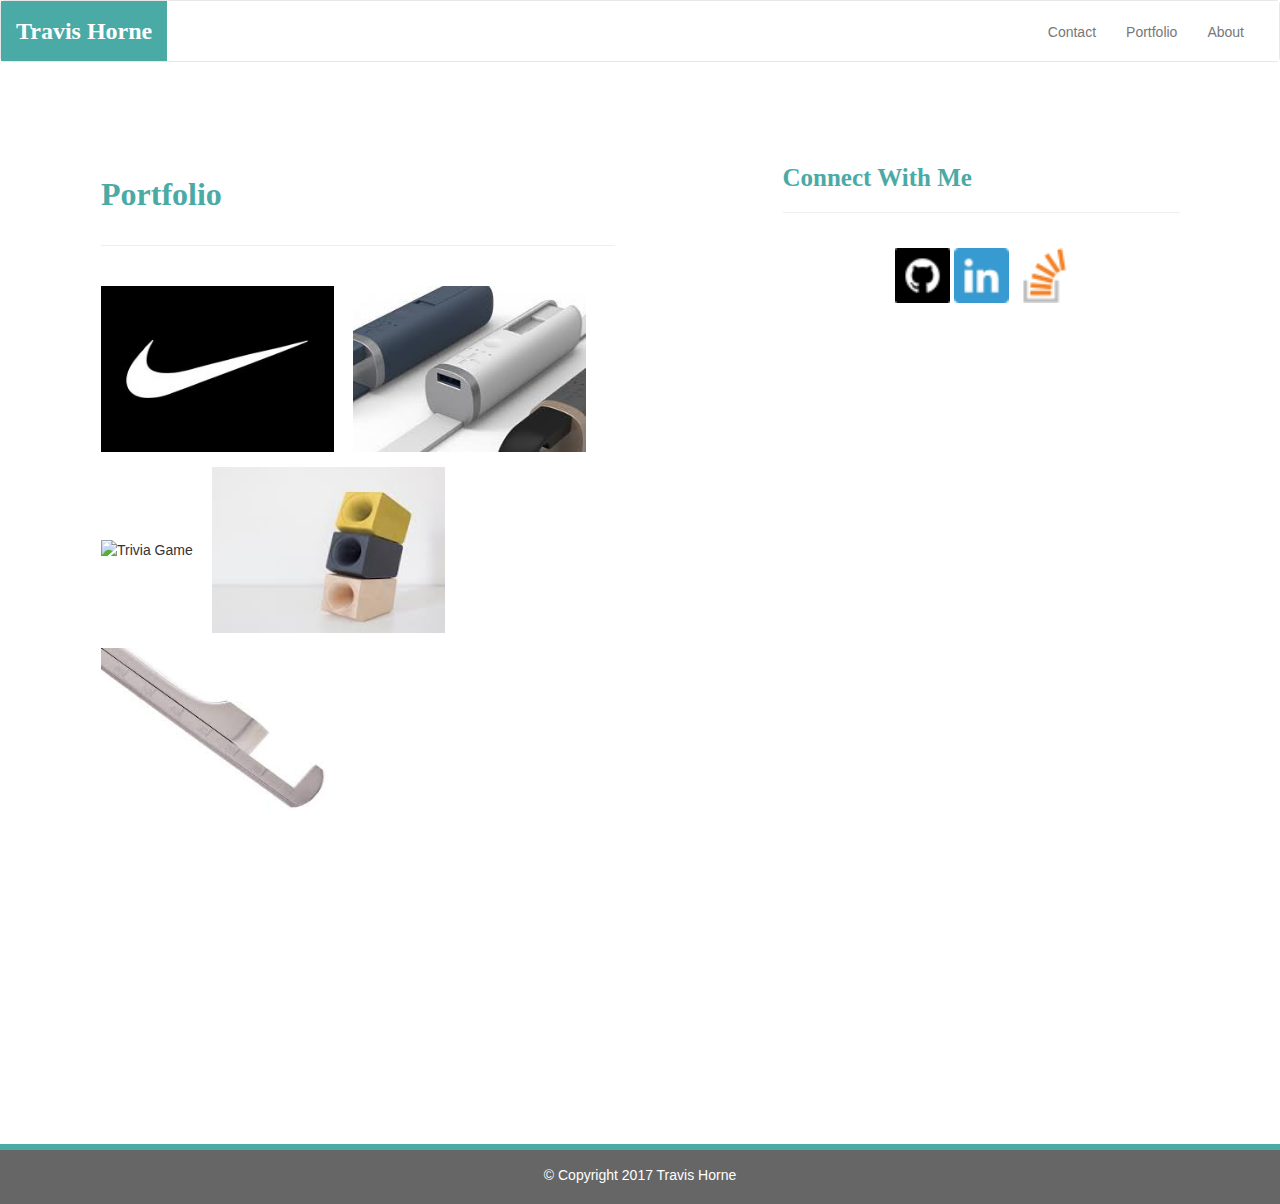
==== portfolio.html @ feb184d4 "original" ====
<!DOCTYPE html>
<html lang="en-us">

  <head>

    <meta charset="UTF-8">
    <meta name="viewport" content="width=device-width, initial-scale=1.0">
    <meta http-equiv="X-UA-Compatible" content="ie=edge">

    <title>Bootstrap Portfolio</title>

    <!-- Boostrap  -->
    <link rel="stylesheet" href="https://maxcdn.bootstrapcdn.com/bootstrap/3.3.7/css/bootstrap.min.css" integrity="sha384-BVYiiSIFeK1dGmJRAkycuHAHRg32OmUcww7on3RYdg4Va+PmSTsz/K68vbdEjh4u" crossorigin="anonymous">

    
    <link rel="stylesheet" href="assets/css/styles.css" media="screen">

  </head>

  <body>
    <!-- navbar -->
    <nav class="navbar navbar-default">
      <div class="container-fluid navbar-custom">

        <!-- cell display -->
        <div class="row">
          <div class="navbar-header">
            <button type="button" class="navbar-toggle collapsed" data-toggle="collapse" data-target="#bs-example-navbar-collapse-1" aria-expanded="false">
              <span class="sr-only">Toggle navigation</span>
              <span class="icon-bar"></span>
              <span class="icon-bar"></span>
              <span class="icon-bar"></span>
            </button>
            <div class="col-xs-12 phone-nav">
              <a class="navbar-brand" href="portfolio.html" id="logo">Travis Horne</a>
            </div>
          </div>

          <!-- div close and nav connection -->
          <div class="collapse navbar-collapse" id="bs-example-navbar-collapse-1">
            <ul class="nav navbar-nav navbar-right navbar-right-custom">
              <li><a href="contact.html">Contact</a></li>
              <li><a href="portfolio.html">Portfolio</a></li>
              <li><a href="index.html">About</a></li>
            </ul>
          </div>
        </div>
      </div>
    </nav>
    <!-- CLose navbar -->

    <!-- wrapper -->
    <div class="wrap">
      <div class="container">
        <section class="row">
          <div class="col-md-7">
            <section id="portfolio-area">
              <h1 class="port-header">Portfolio</h1>
              <hr class="port-hr"/>
              <img class="port-imgs" src="assets/images/nike.jpg" alt="Hangman">
              <img class="port-imgs" src="assets/images/RPG.jpeg" alt="RPG Game">
              <img class="port-imgs" src="assest/images/tg.jpeg" alt="Trivia Game">
              <img class="port-imgs" src="assets/images/riw.jpeg" alt="Rutgers Info Widget">
              <img class="port-imgs" src="assets/images/rps.jpeg" alt="Rock Paper Scissors">
            </section>
          </div>
          <div class="col-md-5">

            <!-- Start of Connect With Me Area -->
            <section id="connect-with-me-area">
              <div class="connect-with-me-content">
                <h1 class="connect-with-me-header">Connect With Me</h1>
                <hr />
                <div id="images">
                  <img src="assets/images/github.png" alt="GitHub" class="connect-with-me-photo">
                  <img src="assets/images/linkedin.png" alt="Linkedin" class="connect-with-me-photo">
                  <img src="assets/images/stack.png" alt="StackOver Flow" class="connect-with-me-photo">
                </div>
              </div>
            </section>

            <!-- End of the Connect With Me Area -->
          </div>
        </section>
      </div>
    </div>
    <!-- End of content wrap -->

    <!-- footer -->
    <footer class="footer">
      <div class="two-toned-footer-color"></div>
      <p class="text-muted text-muted-footer text-center">
        &copy; Copyright 2017 Travis Horne
      </p>
    </footer>
    <!-- Close footer -->

    <script type="text/javascript" src="https://cdnjs.cloudflare.com/ajax/libs/jquery/3.2.1/jquery.min.js"></script>

   
    <script src="https://maxcdn.bootstrapcdn.com/bootstrap/3.3.7/js/bootstrap.min.js" integrity="sha384-Tc5IQib027qvyjSMfHjOMaLkfuWVxZxUPnCJA7l2mCWNIpG9mGCD8wGNIcPD7Txa" crossorigin="anonymous"></script>

  </body>

</html>
---- assets/css/styles.css ----
body {
  /* Positioning */
  margin-bottom: 150px;

  /* Typography */
  font-family: Arial, "Helvetica Neue", Helvetica, sans-serif;

  /* Visual */
  background-image: url("../imgs/ignasi_pattern_s.png");
}

html {
  /* Positioning */
  position: relative;

  /* Box-model */
  min-height: 100%;
}

/* ---------NAV START---------- */

.navbar-custom {
  background-color: #fff;
}

#logo {
  /* Box-model */
  height: 60px;
  padding-top: 20px;
  padding-bottom: 5px;

  /* Positioning */
/*  margin-left: 70px;*/
  font-family: Georgia, Times, "Times New Roman", serif;

  /* Typography */
  font-size: 24px;
  font-weight: bold;
  color: #fff;

  /* Visual */
  background: #4aaaa5;
}

.navbar-right-custom {
  /* Box-model */
  padding-top: 6px;
  padding-right: 20px;

  /* Typography */
  font-family: Arial;
  font-weight: lighter;
}

.navbar-nav > li > a:hover {
  color: #4aaaa5;
}

/* --------NAV END---------- */

.about-me-header {
  /* Positioning */
  margin-bottom: 33px;
  font-family: Georgia, Times, "Times New Roman", serif;

  /* Typography */
  font-size: 32px;
  font-weight: bold;
  color: #4aaaa5;
}

.about-me-content {
  /* Box-model */
  width: 100%;
  padding: 30px;

  /* Positioning */
  margin-top: 32px;

  /* Visual */
  background-color: #fff;
}

.about-me-content > p {
  /* Box-model */
  padding-top: 20px;

  /* Typography */
  font-size: 16px;
  line-height: 30px;
  color: #bbc;
}

#myimage {
  /* Positioning */
  float: left;

  /* Box-model */
  width: 200px;
  height: 200px;
  margin-top: 20px;
  margin-right: 20px;
}

/* ----------------- */

/* CONNECT W/ ME CSS */

/* ----------------- */

#connect-with-me-area {
  width: 100%;

  /* Box-model */
  padding: 30px 30px 43px;

  /* Positioning */
  margin-top: 32px;

  /* Visual */
  background-color: #fff;
}

.connect-with-me-header {
  /* Positioning */
  margin-bottom: 15px;
  font-family: Georgia, Times, "Times New Roman", serif;

  /* Typography */
  font-size: 25px;
  font-weight: bold;
  color: #4aaaa5;
}

.connect-with-me-photo {
  width: 55px;

  /* Box-model */
  height: 55px;
}

#images {
  /* Box-model */
  padding-top: 15px;

  /* Typography */
  text-align: center;
}

/* -------END-------- */

.footer {
  /* Positioning */
  position: absolute;
  bottom: 0;

  /* Box-model */
  width: 100%;
  height: 60px;
  margin-top: 30px;

  /* Visual */
  background-color: #666;
}

.text-muted-footer {
  /* Positioning */
  margin-top: 15px;

  /* Typography */
  color: #fff;
}

.two-toned-footer-color {
  /* Box-model */
  height: 6px;
  padding-top: 3px;

  /* Visual */
  background-color: #4aaaa5;
}

/* ----------------- */

/* CONTACT FORM CSS  */

/* ----------------- */

.contact-form {
  width: 100%;

  /* Box-model */
  padding: 45px 10px 25px 31px;

  /* Positioning */
  margin-top: 30px;

  /* Visual */
  background-color: #fff;
}

.contact-form-header,
.port-header {
  /* Positioning */
  margin-bottom: 33px;
  font-family: Georgia, Times, "Times New Roman", serif;

  /* Typography */
  font-size: 32px;
  font-weight: bold;
  color: #4aaaa5;
}

#name_input,
#mail_input,
#msg {
  width: 95%;

  /* Box-model */
  height: 30px;

  /* Positioning */
  margin-top: 20px;
  margin-bottom: 15px;
}

#msg {
  /* Box-model */
  height: 200px;

  /* Visual */
  border-color: #bbc;
}

.label-name,
.label-msg,
.label-mail {
  /* Typography */
  font-size: 17px;
  color: #bbc;
}

.contact-hr {
  margin-bottom: 30px;
}

.submit-btn {
  /* Box-model */
  padding: 15px 30px;
  font-size: 16px;
  font-weight: lighter;

  /* Typography */
  color: #fff;

  /* Visual */
  background-color: #4aaaa5;
  border: 0;
}

/* --------END-------- */

/* ----------------- */

/* PORTFOLIO PAGE CSS */

/* ------------------ */

#portfolio-area {
  /* Box-model */
  width: 85%;
  padding: 45px 10px 25px 31px;

  /* Positioning */
  margin-top: 30px;
  margin-bottom: 200px;

  /* Visual */
  background-color: #fff;
}

.port-hr {
  margin-bottom: 40px;
}

.port-imgs {
  /* Box-model */
  width: 233px;
  height: 166px;
  margin-right: 15px;

  /* Positioning */
  margin-bottom: 15px;
}

/* --------END--------- */

/* ----------------- */

/* MEDIA  QUERY  CSS */

/* ----------------- */

@media only screen and (max-width: 767px) {
  .navbar-header {
    background-color: #4aaaa5;
  }

  #logo {
    width: 100%;

    /* Box-model */
    height: 60px;
    padding-top: 20px;
    padding-bottom: 5px;

    /* Positioning */
    margin-left: 0;
    font-family: Georgia, Times, "Times New Roman", serif;

    /* Typography */
    font-size: 24px;
    font-weight: bold;
    color: #fff;
    text-align: center;

    /* Visual */
    background: #4aaaa5;
  }
}
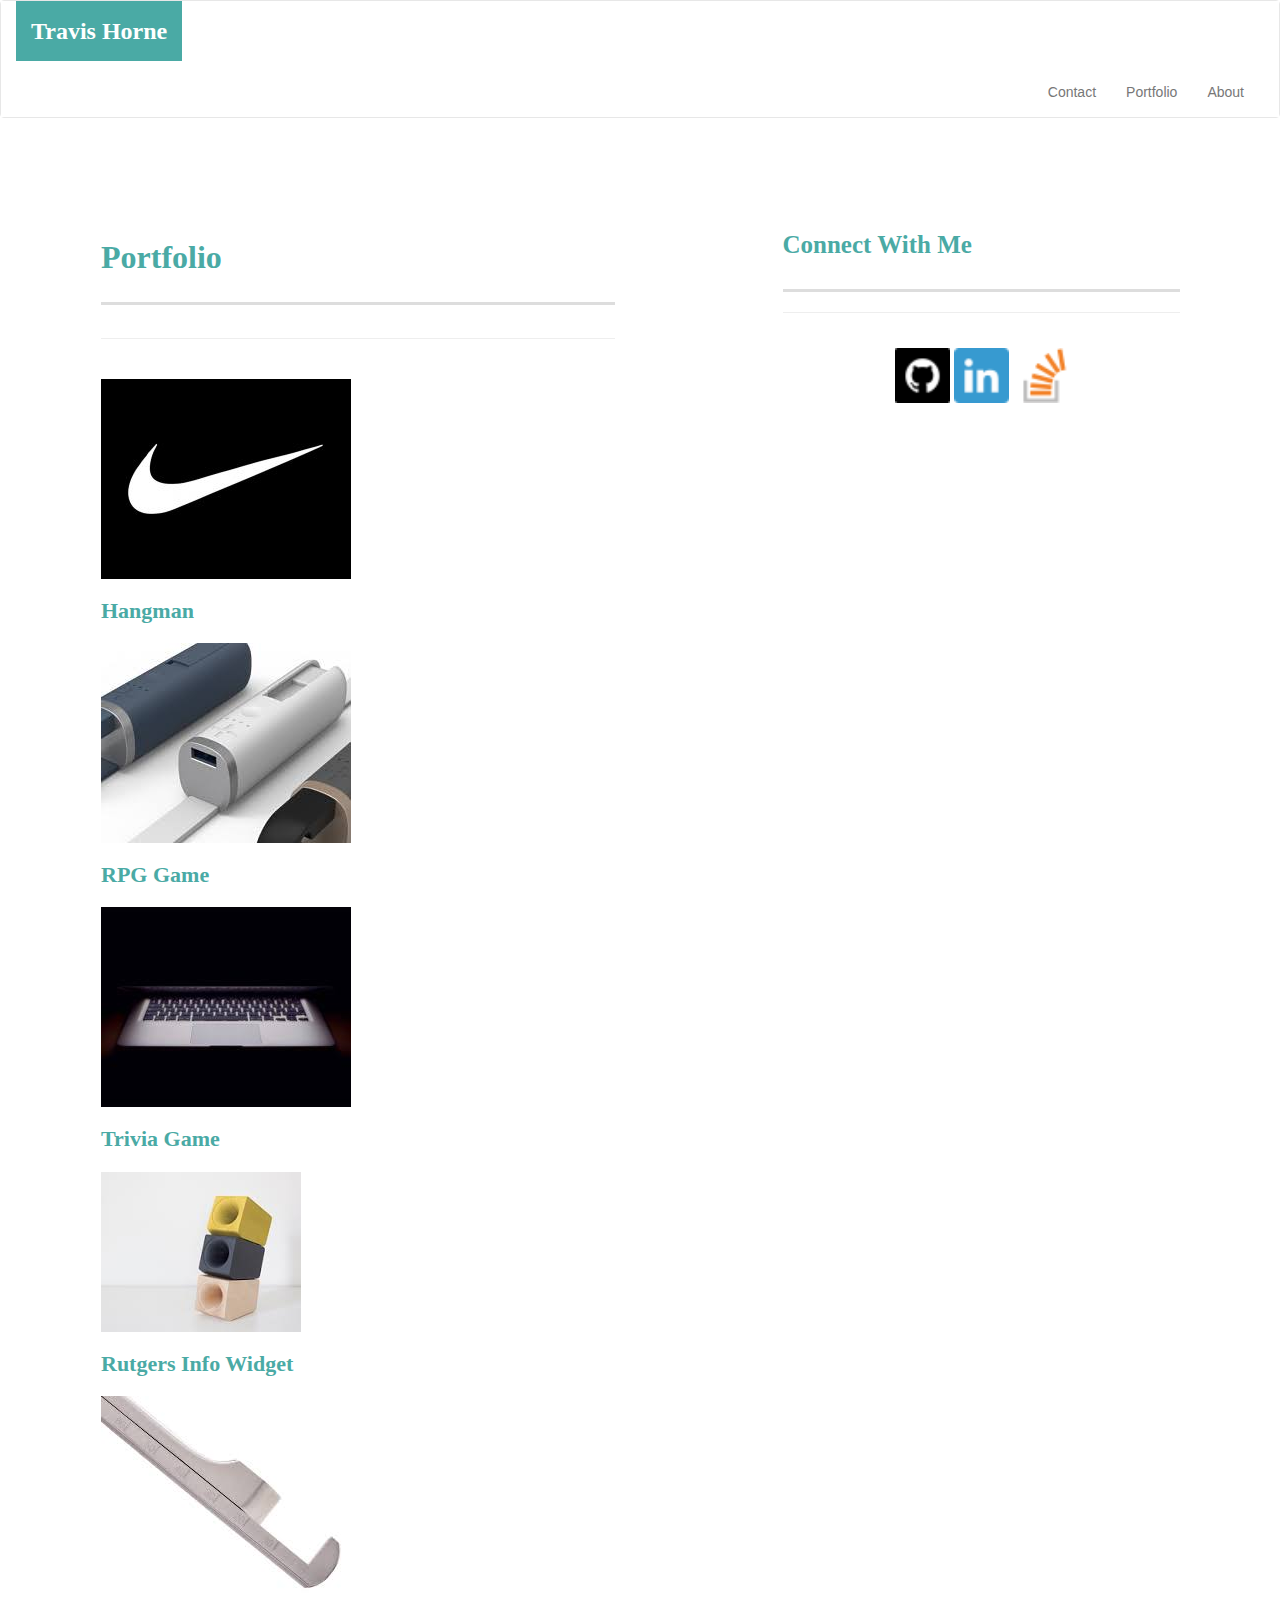
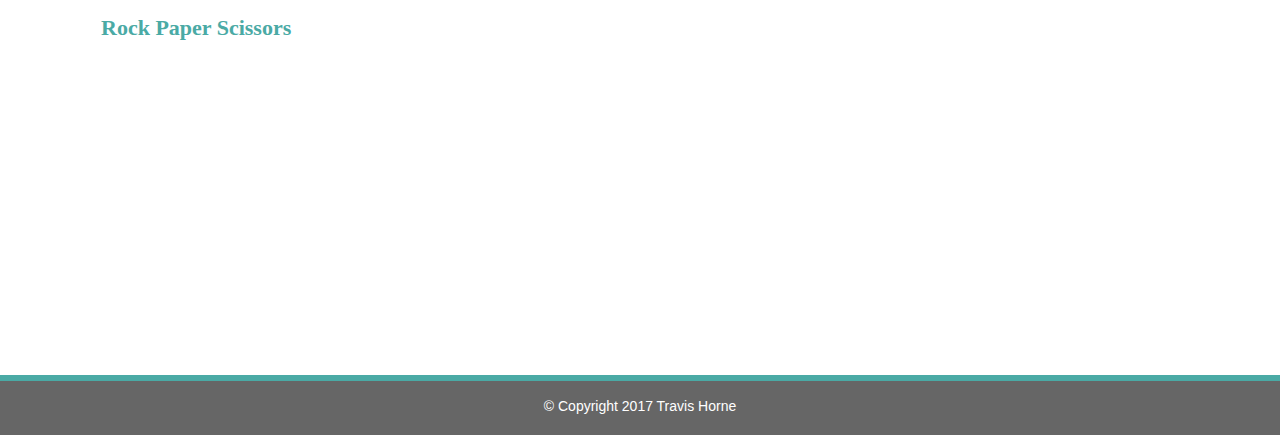
==== commit b971ed0f: "update" ====
--- a/portfolio.html
+++ b/portfolio.html
@@ -32,7 +32,9 @@
               <span class="icon-bar"></span>
             </button>
             <div class="col-xs-12 phone-nav">
+              <div class="container">
               <a class="navbar-brand" href="portfolio.html" id="logo">Travis Horne</a>
+              </div>
             </div>
           </div>
 
@@ -57,11 +59,36 @@
             <section id="portfolio-area">
               <h1 class="port-header">Portfolio</h1>
               <hr class="port-hr"/>
-              <img class="port-imgs" src="assets/images/nike.jpg" alt="Hangman">
+              <!--<img class="port-imgs" src="assets/images/nike.jpg" alt="Hangman">
               <img class="port-imgs" src="assets/images/RPG.jpeg" alt="RPG Game">
               <img class="port-imgs" src="assest/images/tg.jpeg" alt="Trivia Game">
               <img class="port-imgs" src="assets/images/riw.jpeg" alt="Rutgers Info Widget">
-              <img class="port-imgs" src="assets/images/rps.jpeg" alt="Rock Paper Scissors">
+              <img class="port-imgs" src="assets/images/rps.jpeg" alt="Rock Paper Scissors">-->
+               <div class="work">
+        <img src="assets/images/nike.jpg" alt="hangman">
+
+        <h3>Hangman</h3>
+      </div>
+      <div class="work">
+        <img src="assets/images/RPG.jpeg" alt="RPG Game">
+
+        <h3>RPG Game</h3>
+      </div>
+      <div class="work">
+        <img src="assets/images/tg.jpeg" alt="Trivia Game">
+
+        <h3>Trivia Game</h3>
+      </div>
+      <div class="work">
+        <img src="assets/images/riw.jpeg" alt="Rutgers Info Widget">
+
+        <h3>Rutgers Info Widget</h3>
+      </div>
+      <div class="work">
+        <img src="assets/images/rps.jpeg" alt="Rock Paper Scissors">
+
+        <h3>Rock Paper Scissors</h3>
+      </div>
             </section>
           </div>
           <div class="col-md-5">
--- a/assets/css/styles.css
+++ b/assets/css/styles.css
@@ -50,6 +50,37 @@
   /* Typography */
   font-family: Arial;
   font-weight: lighter;
+}
+
+h1,
+h2,
+h3,
+p {
+  margin-bottom: 20px;
+}
+
+p:last-child {
+  margin-bottom: 0;
+}
+
+h1,
+h2,
+h3 {
+  font-family: Georgia, Times, "Times New Roman", serif;
+  font-weight: 700;
+  color: #4aaaa5;
+}
+
+h1 {
+  padding-bottom: 20px;
+  font-size: 30px;
+  line-height: 49px;
+  border-bottom: 3px solid #ddd;
+}
+
+h2,
+h3 {
+  font-size: 22px;
 }
 
 .navbar-nav > li > a:hover {
@@ -104,7 +135,7 @@
 
 /* ----------------- */
 
-/* CONNECT W/ ME CSS */
+/* CSS */
 
 /* ----------------- */
 
